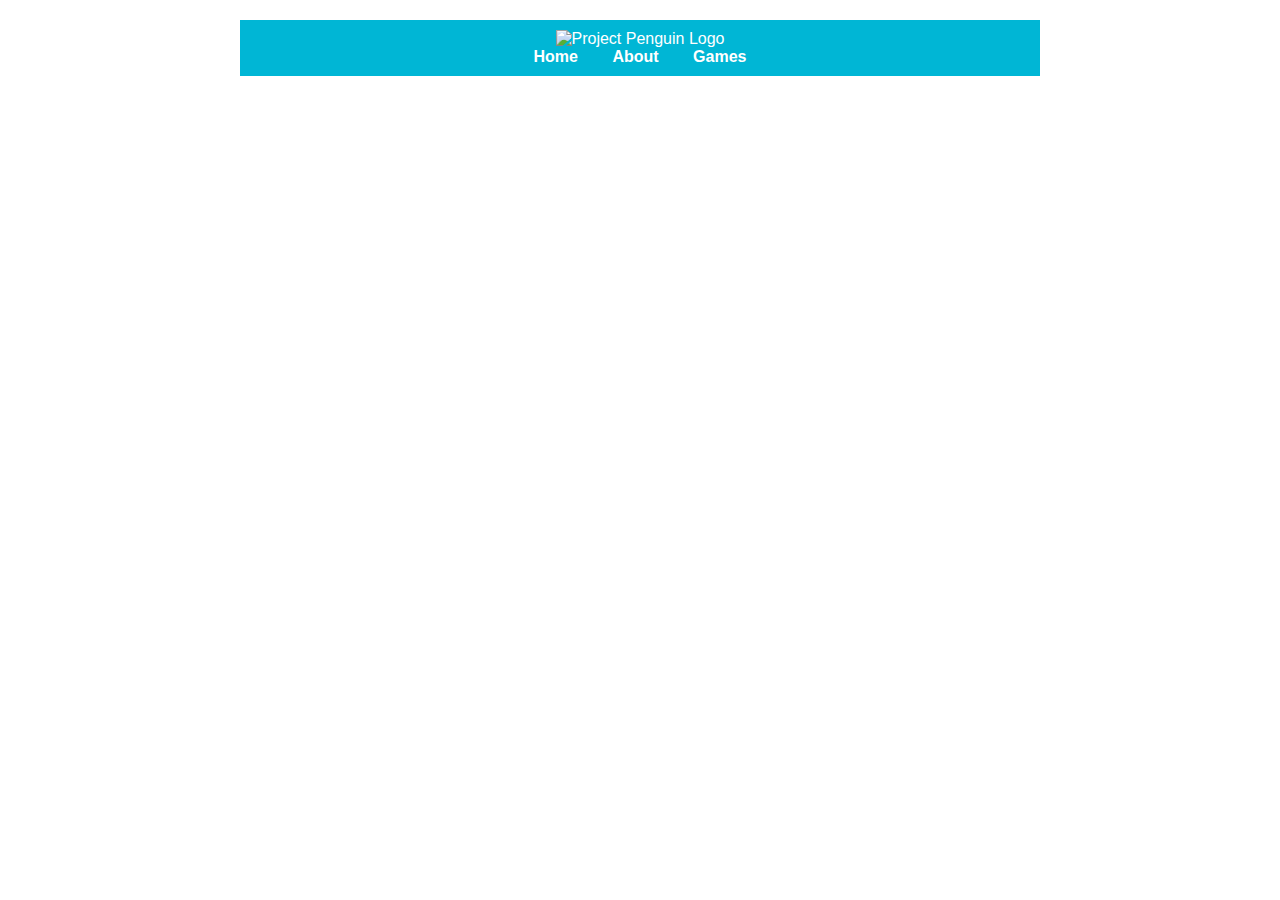
==== index.html @ 01c3a582 "v1" ====
<!DOCTYPE html>
<html lang="en">

<head>
    <meta charset="UTF-8">
    <meta name="viewport" content="width=device-width, initial-scale=1.0">
    <link rel="stylesheet" href="styles.css">
    <title>Project Penguin Game Studio</title>
</head>

<body>
    <div class="container">
        <header>
            <img src="https://media.discordapp.net/attachments/1164029381929353217/1171571239005982780/Project_penguin.png?ex=655d29be&is=654ab4be&hm=af6899705529d30929d67a905356ca2e886ef223d4454addab47a10993dd2efe&=" alt="Project Penguin Logo" width="250" height="250">
            <nav>
                <a href="index.html">Home</a>
                <a href="about.html">About</a>
                <a href="games.html">Games</a>
            </nav>
        </header>
        <main>
        </main>
    </div>
</body>

</html>
---- styles.css ----
body {
    font-family: Arial, sans-serif;
    margin: 0;
    padding: 0;
}

.container {
    max-width: 800px;
    margin: 0 auto;
    padding: 20px;
}

header {
    background-color: #00B6D5;
    color: white;
    text-align: center;
    padding: 10px;
}

nav a {
    margin: 0 15px;
    text-decoration: none;
    color: white;
    font-weight: bold;
}

main {
    margin-top: 20px;
}

.btn {
    display: inline-block;
    background-color: #4CAF50;
    color: white;
    padding: 15px 30px;
    text-decoration: none;
    border-radius: 25px;
    margin-top: 20px;
    transition: background-color 0.3s ease;
    box-shadow: 0 4px 8px rgba(0, 0, 0, 0.1);
}

.btn:hover {
    background-color: #45a049;
    box-shadow: 0 8px 16px rgba(0, 0, 0, 0.2);
}

ul {
    list-style: none;
}

ul li {
    margin-bottom: 10px;
}
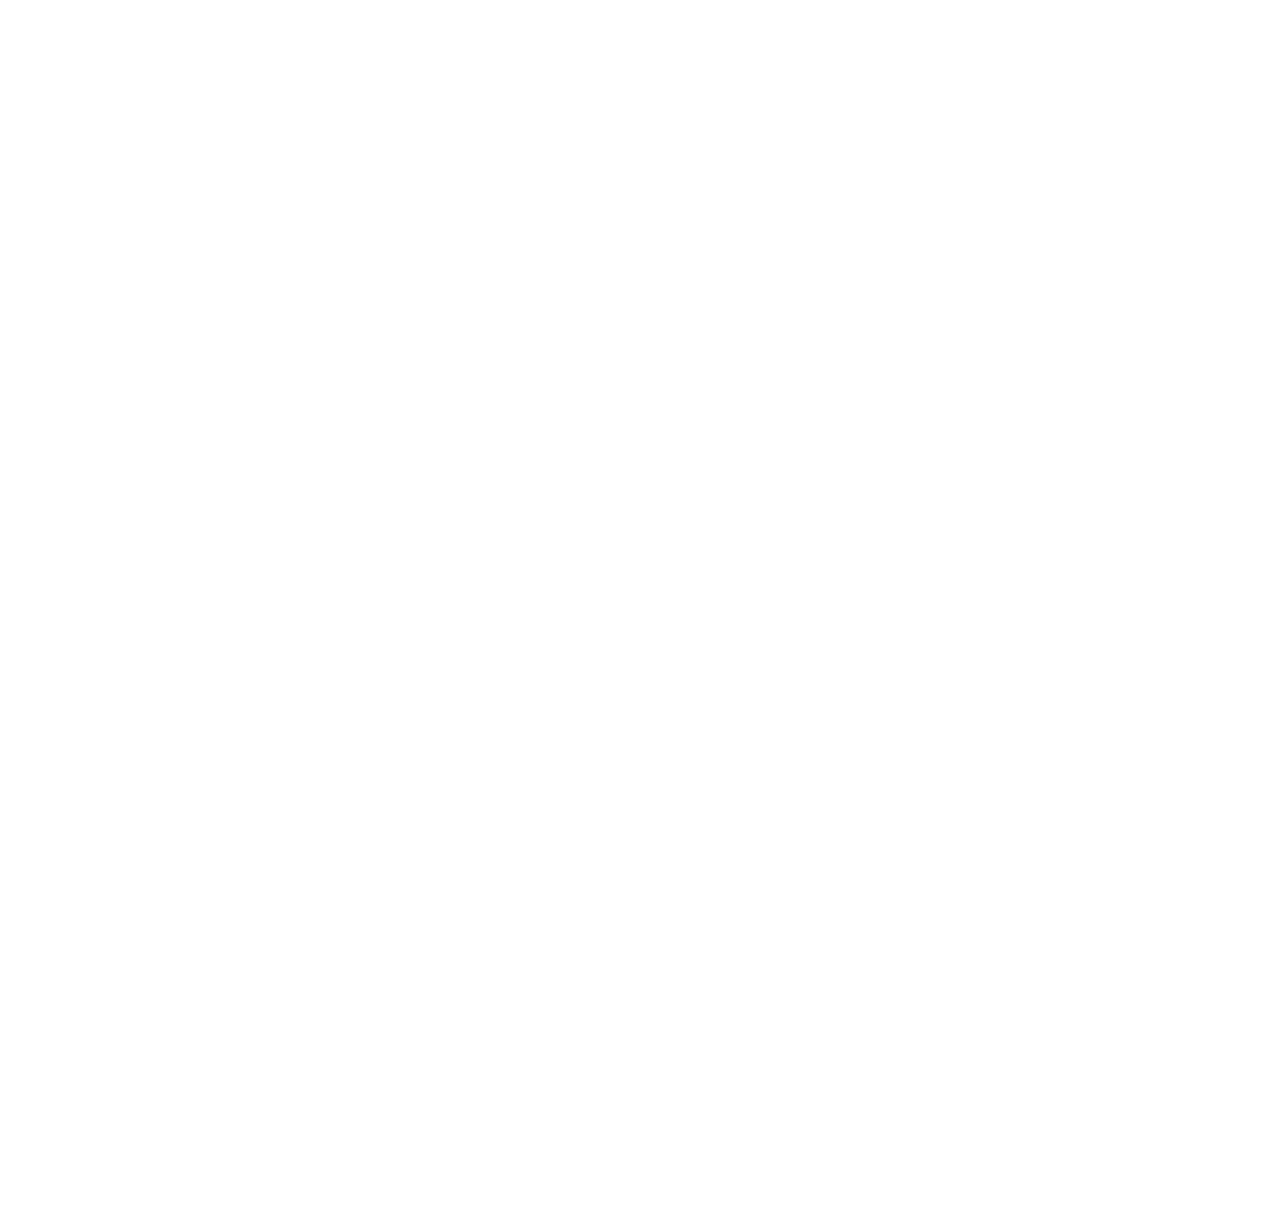
==== commit 2de53483: "Update index.html" ====
--- a/index.html
+++ b/index.html
@@ -5,22 +5,93 @@
     <meta charset="UTF-8">
     <meta name="viewport" content="width=device-width, initial-scale=1.0">
     <link rel="stylesheet" href="styles.css">
-    <title>Project Penguin Game Studio</title>
+    <title>Project Penguin Studio</title>
+    <style>
+        body {
+            background-image: url("https://files.catbox.moe/fk6hmf.jpg");
+            background-size: cover;
+            background-repeat: no-repeat;
+            background-attachment: fixed;
+            background-position: center center;
+        }
+        #cs {
+              text-align: center;
+              color: #FFFFFF
+        }
+        
+        #pp{
+            text-align: center;
+            color: #FFFFFF;
+        }
+    </style>
 </head>
 
 <body>
     <div class="container">
-        <header>
-            <img src="https://media.discordapp.net/attachments/1164029381929353217/1171571239005982780/Project_penguin.png?ex=655d29be&is=654ab4be&hm=af6899705529d30929d67a905356ca2e886ef223d4454addab47a10993dd2efe&=" alt="Project Penguin Logo" width="250" height="250">
-            <nav>
-                <a href="index.html">Home</a>
-                <a href="about.html">About</a>
-                <a href="games.html">Games</a>
-            </nav>
-        </header>
-        <main>
-        </main>
+  <br>
+  <br> 
+  <br> 
+  <br> 
+  <br> 
+  <br> 
+  <br> 
+  <br> 
+  <br> 
+  <br> 
+  <br>
+  <br> 
+  <br> 
+  <br> 
+  <br> 
+    <h1 id="cs" ><b>Coming Soon</b></h1>
+  <br>
+  <br> 
+  <br> 
+  <br> 
+  <br> 
+  <br> 
+  <br> 
+  <br> 
+  <br> 
+  <br> 
+  <br>
+  <br> 
+  <br> 
+  <br> 
+  <br> 
+    <br>
+  <br> 
+  <br> 
+  <br> 
+  <br> 
+  <br> 
+  <br> 
+  <br> 
+  <br> 
+  <br> 
+  <br>
+  <br> 
+  <br> 
+  <br> 
+  <br>
+  <br> 
+  <br> 
+  <br> 
+  <br> 
+  <br> 
+  <br> 
+  <br> 
+  <br> 
+  <br> 
+  <br>
+  <br> 
+  <br> 
+  <br> 
+
+    <h3 id="pp">Project Penguin studio 2024</h3>
+
+
     </div>
 </body>
 
-</html>+</html>
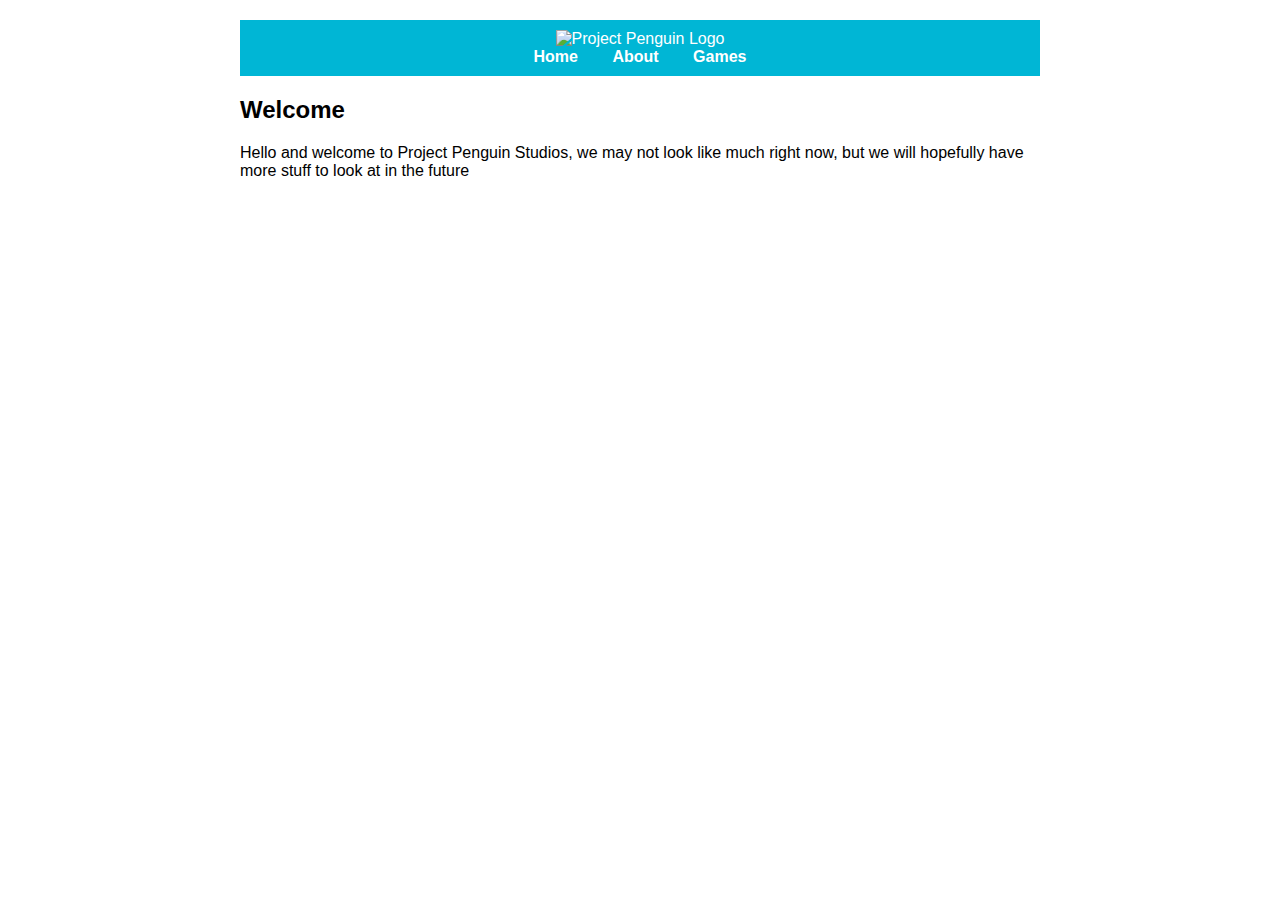
==== commit 3622480b: "Update index.html" ====
--- a/index.html
+++ b/index.html
@@ -5,92 +5,23 @@
     <meta charset="UTF-8">
     <meta name="viewport" content="width=device-width, initial-scale=1.0">
     <link rel="stylesheet" href="styles.css">
-    <title>Project Penguin Studio</title>
-    <style>
-        body {
-            background-image: url("https://files.catbox.moe/fk6hmf.jpg");
-            background-size: cover;
-            background-repeat: no-repeat;
-            background-attachment: fixed;
-            background-position: center center;
-        }
-        #cs {
-              text-align: center;
-              color: #FFFFFF
-        }
-        
-        #pp{
-            text-align: center;
-            color: #FFFFFF;
-        }
-    </style>
+    <title>Project Penguin Game Studio</title>
 </head>
 
 <body>
     <div class="container">
-  <br>
-  <br> 
-  <br> 
-  <br> 
-  <br> 
-  <br> 
-  <br> 
-  <br> 
-  <br> 
-  <br> 
-  <br>
-  <br> 
-  <br> 
-  <br> 
-  <br> 
-    <h1 id="cs" ><b>Coming Soon</b></h1>
-  <br>
-  <br> 
-  <br> 
-  <br> 
-  <br> 
-  <br> 
-  <br> 
-  <br> 
-  <br> 
-  <br> 
-  <br>
-  <br> 
-  <br> 
-  <br> 
-  <br> 
-    <br>
-  <br> 
-  <br> 
-  <br> 
-  <br> 
-  <br> 
-  <br> 
-  <br> 
-  <br> 
-  <br> 
-  <br>
-  <br> 
-  <br> 
-  <br> 
-  <br>
-  <br> 
-  <br> 
-  <br> 
-  <br> 
-  <br> 
-  <br> 
-  <br> 
-  <br> 
-  <br> 
-  <br>
-  <br> 
-  <br> 
-  <br> 
-
-    <h3 id="pp">Project Penguin studio 2024</h3>
-
-
+        <header>
+            <img src="https://files.catbox.moe/oq7ohm.png" alt="Project Penguin Logo" width="250" height="250">
+            <nav>
+                <a href="home.html">Home</a>
+                <a href="about.html">About</a>
+                <a href="games.html">Games</a>
+            </nav>
+        </header>
+        <main>
+            <h2>Welcome</h2>
+            <p>Hello and welcome to Project Penguin Studios, we may not look like much right now, but we will hopefully have more stuff to look at in the future</p>
+        </main>
     </div>
 </body>
 
